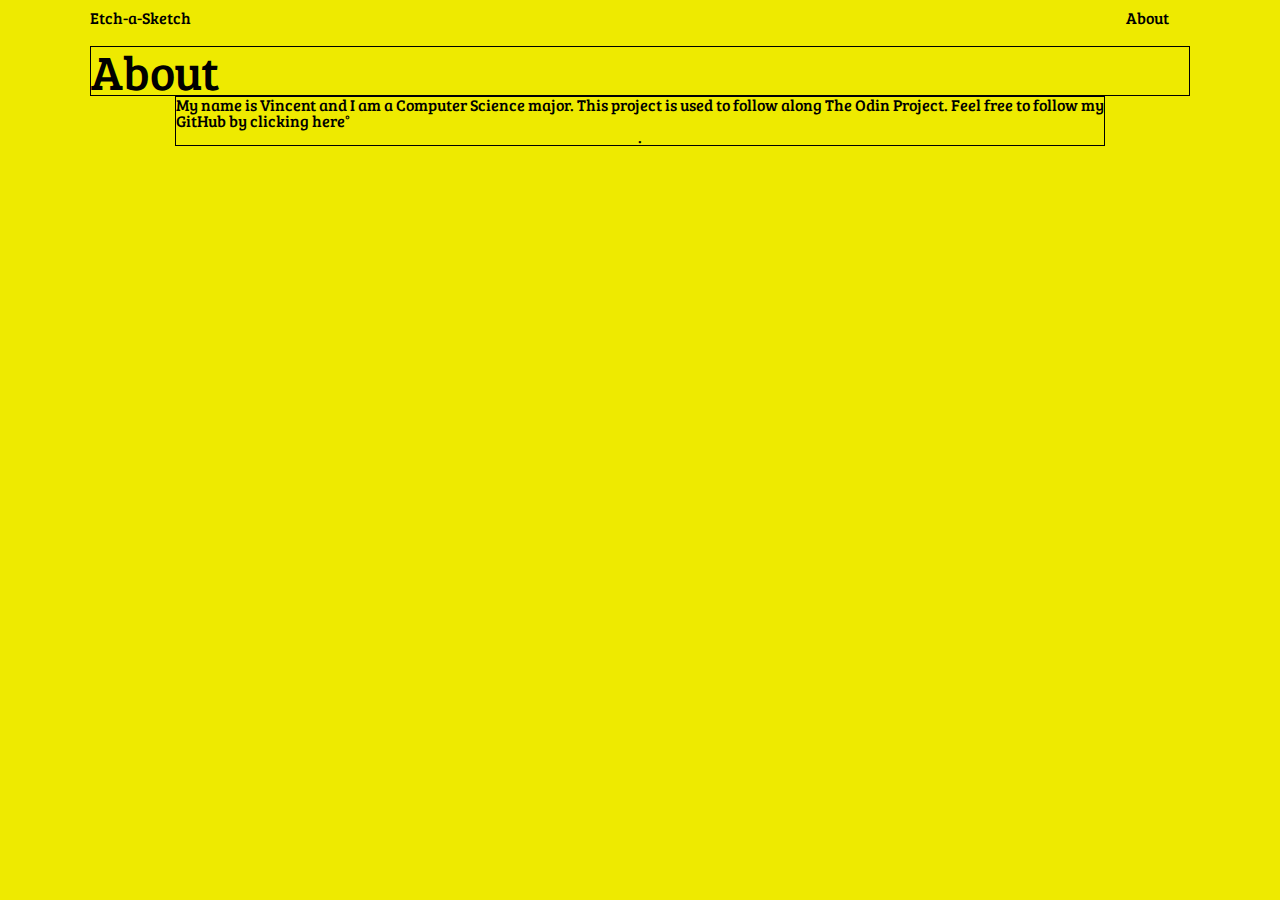
==== pages/about.html @ 719b1616 "Structure complete. Grid complete. Hovering complete. Need to add user choice for grid size and one " ====
<!DOCTYPE html>
<html lang="en">
    <head>
        <title>Etch-a-Sketch</title>
        <meta charset="utf-8">
        <link rel="stylesheet" href="../styles/index-style.css">
    </head>

    <body>
        <header>
            <inner-column>
                <div class="header">
                    <div class="logo">
                        <a href="index.html">Etch-a-Sketch</a>
                    </div>
                    <div class="links">
                        <a href="about.html">About</a>
                    </div>
                </div>
            </inner-column>
        </header>
    
        <main>
            <section>
                <inner-column>
                    <h1 id="about-title">About</h1>
                    <p class="about">
                        My name is Vincent and I am a Computer Science major. This project is used to follow along The Odin Project. 
                        Feel free to follow my <a id="git-link" href="https://github.com/ViRack/etch-a-sketch">GitHub by clicking here&#176</a>.
                    </p>
                </inner-column>
            </section>
        </main>
    </body>

</html>
---- styles/index-style.css ----
@import 'meyer-reset.css';
@import url('https://fonts.googleapis.com/css2?family=Damion&family=Fredoka:wght@600&display=swap');
@import url('https://fonts.googleapis.com/css2?family=Fredoka:wght@600&display=swap');
@import url('https://fonts.googleapis.com/css2?family=Bree+Serif&display=swap');

/* Structure */

body {
    background-color: #eeea00;
}

inner-column {
    display: flex;
    flex-direction: column;
	
    width: 90%;
    max-width: 1100px;
    margin-right: auto;
    margin-left: auto;

    padding: 10px;
}

header {
    background-color: transparent;
    color: black;
}

.header {
    display: flex;
    flex-direction: row;
    gap: 85%;
}

header a {
    font-family: 'Bree Serif', serif;
    display: flex;
    color: black;
    text-align: right;
    text-decoration: none;
}

main {
    flex-grow: 1;
}

/* options */

.grid-size {
    display: flex;
    flex-direction: row;
    font-family: 'Fredoka', sans-serif;
    margin-top: 30px;
    justify-content: center;
    gap: 10px;
}

.grid-option {
    font-family: 'Fredoka', sans-serif;
    font-size: 20px;
    width: 100px;
    border: none;
    border: .15rem solid black;

    box-shadow: 0px 3px  #1d2c35;
    padding: 5px;

    border-radius: 10px;
    padding-left: 10px;
    padding-right: 10px;
    margin-right: 10px;
}

.grid-option:hover {
    box-shadow: 0px 3px  #7444F7;
}

.color {
    display: flex;
    flex-direction: row;

    font-family: 'Fredoka', sans-serif;

    margin-top: 30px;
    justify-content: center;
    gap: 10px;
}

.color-choice {
    font-family: 'Fredoka', sans-serif;
    font-size: 20px;
    width: 100px;
    border: none;
    
    box-shadow: 0px 3px  #1d2c35;
    padding: 5px;

    border: .15rem solid black;
    border-radius: 10px;
    padding-left: 10px;
    padding-right: 10px;
    margin-right: 10px;
}

.color-choice:hover {
    box-shadow: 0px 3px  #7444F7;
}

/* grid */

.grid-square {
    display: inline-flex;
    flex-direction: row;
    background-color: rgb(233, 233, 233);
    height: 15px;
    width: 15px;
    gap: none;
    border: 1px solid black;
    margin-bottom: 0px;
}

.grid-square:hover {
    background-color: black;
}

.grid-break {
    display: flex;
    height: none;
    width: none;
}

#grid {
    width: auto;
    max-width: 1100px;
    margin-right: auto;
    margin-left: auto;

    padding: 10px;
}

#grid-inner-column {
    min-width: 800px;
}

.about {
    display: flex;
    flex-direction: column;
    justify-content: center;
    align-self: center;
}

#about-title {
    display: inline-flex;
    font-family: 'Bree Serif', serif;
    border: 1px solid black;
    text-align: center;
    font-size: 3rem;
}

.about {
    display: inline-flex;
    font-family: 'Bree Serif', serif;
    border: 1px solid black;
    text-align: center;
}

#git-link {
    display: inline-flex;
    color: inherit;
    text-decoration: none;
}
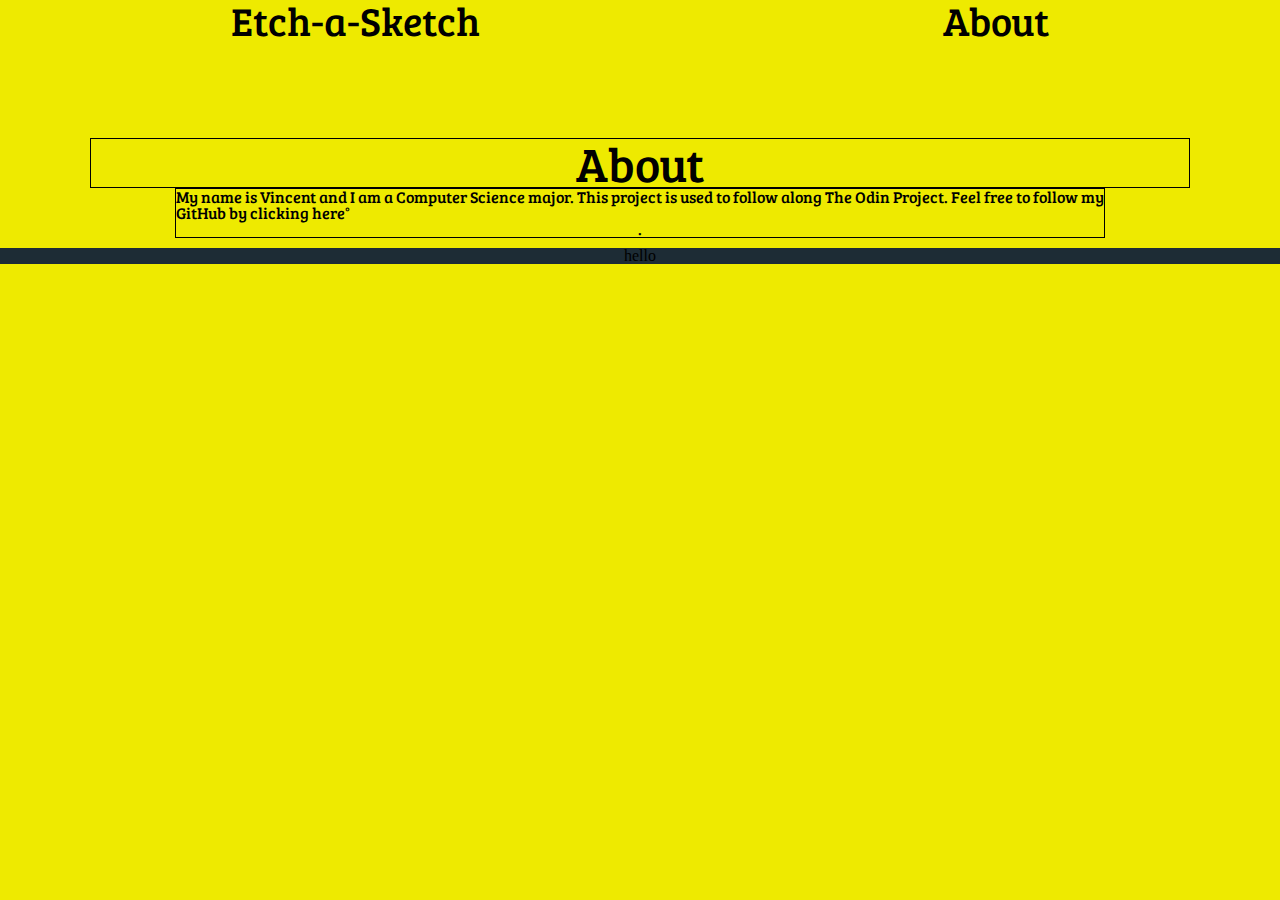
==== commit 80fc219f: "Changed layout. Need to fix footer" ====
--- a/pages/about.html
+++ b/pages/about.html
@@ -8,16 +8,14 @@
 
     <body>
         <header>
-            <inner-column>
-                <div class="header">
-                    <div class="logo">
-                        <a href="index.html">Etch-a-Sketch</a>
-                    </div>
-                    <div class="links">
-                        <a href="about.html">About</a>
-                    </div>
+            <div class="header">
+                <div class="logo">
+                    <a class="logo" href="index.html">Etch-a-Sketch</a>
                 </div>
-            </inner-column>
+                <div class="links">
+                    <a href="about.html">About</a>
+                </div>
+            </div>
         </header>
     
         <main>
@@ -31,6 +29,10 @@
                 </inner-column>
             </section>
         </main>
+
+        <footer>
+            <p>hello</p>
+        </footer>
     </body>
 
 </html>--- a/styles/index-style.css
+++ b/styles/index-style.css
@@ -7,6 +7,7 @@
 
 body {
     background-color: #eeea00;
+    min-height: 100vh;
 }
 
 inner-column {
@@ -24,15 +25,24 @@
 header {
     background-color: transparent;
     color: black;
+    height: 5rem;
+    font-size: 2.5rem;
+
 }
 
 .header {
     display: flex;
     flex-direction: row;
-    gap: 85%;
-}
-
-header a {
+    justify-content: space-around;
+    width: 100vw;
+}
+
+.logo {
+    display: flex;
+    flex-grow: 0;
+}
+
+header, a {
     font-family: 'Bree Serif', serif;
     display: flex;
     color: black;
@@ -46,6 +56,12 @@
 
 /* options */
 
+.interface {
+    display: flex;
+    flex-direction: row;
+    gap: 3rem;
+}
+
 .grid-size {
     display: flex;
     flex-direction: row;
@@ -53,6 +69,14 @@
     margin-top: 30px;
     justify-content: center;
     gap: 10px;
+}
+
+#grid-size {
+    font-family: 'Fredoka', sans-serif;
+    width: 100px;
+    border-radius: 10px;
+    box-shadow: 0px 3px  #1d2c35;
+    padding: 5px;
 }
 
 .grid-option {
@@ -75,9 +99,31 @@
     box-shadow: 0px 3px  #7444F7;
 }
 
+#user-prompt {
+    font-family: 'Fredoka', sans-serif;
+    font-size: 20px;
+}
+
+#user-size {
+    font-family: 'Fredoka', sans-serif;
+    font-size: 20px;
+    width: 100px;
+    height: 2rem;
+    border: 1px solid black;
+    
+    box-shadow: 0px 3px  #1d2c35;
+    padding: 5px;
+
+    border: .15rem solid black;
+    border-radius: 10px;
+    padding-left: 10px;
+    padding-right: 10px;
+
+}
+
 .color {
     display: flex;
-    flex-direction: row;
+    flex-direction: column;
 
     font-family: 'Fredoka', sans-serif;
 
@@ -90,6 +136,7 @@
     font-family: 'Fredoka', sans-serif;
     font-size: 20px;
     width: 100px;
+    height: 3rem;
     border: none;
     
     box-shadow: 0px 3px  #1d2c35;
@@ -112,8 +159,6 @@
     display: inline-flex;
     flex-direction: row;
     background-color: rgb(233, 233, 233);
-    height: 15px;
-    width: 15px;
     gap: none;
     border: 1px solid black;
     margin-bottom: 0px;
@@ -130,18 +175,25 @@
 }
 
 #grid {
-    width: auto;
-    max-width: 1100px;
-    margin-right: auto;
-    margin-left: auto;
-
-    padding: 10px;
+    display: grid;
+    width: 960px;
+    min-width: 960px;
+    height: 960px;
+    margin: none;
+    border: .5rem solid black;
 }
 
 #grid-inner-column {
+    margin-top: 3rem;
+    margin-bottom: 3rem;
+    display: flex;
+    justify-content: center;
+    align-items: center;
     min-width: 800px;
 }
 
+
+/* About Page */
 .about {
     display: flex;
     flex-direction: column;
@@ -150,11 +202,13 @@
 }
 
 #about-title {
-    display: inline-flex;
+    display: flex 1;
+    border: 1px solid black;
+    margin-top: 3rem;
     font-family: 'Bree Serif', serif;
-    border: 1px solid black;
     text-align: center;
     font-size: 3rem;
+
 }
 
 .about {
@@ -168,4 +222,17 @@
     display: inline-flex;
     color: inherit;
     text-decoration: none;
-}+}
+
+/* footer */
+
+footer {
+    display: flex;
+    flex-direction: row;
+    justify-content: space-around;
+    margin-top: auto;
+    bottom: 0;
+    left: 0;
+    width: 100vw;
+    background-color: #1d2c35;
+}
